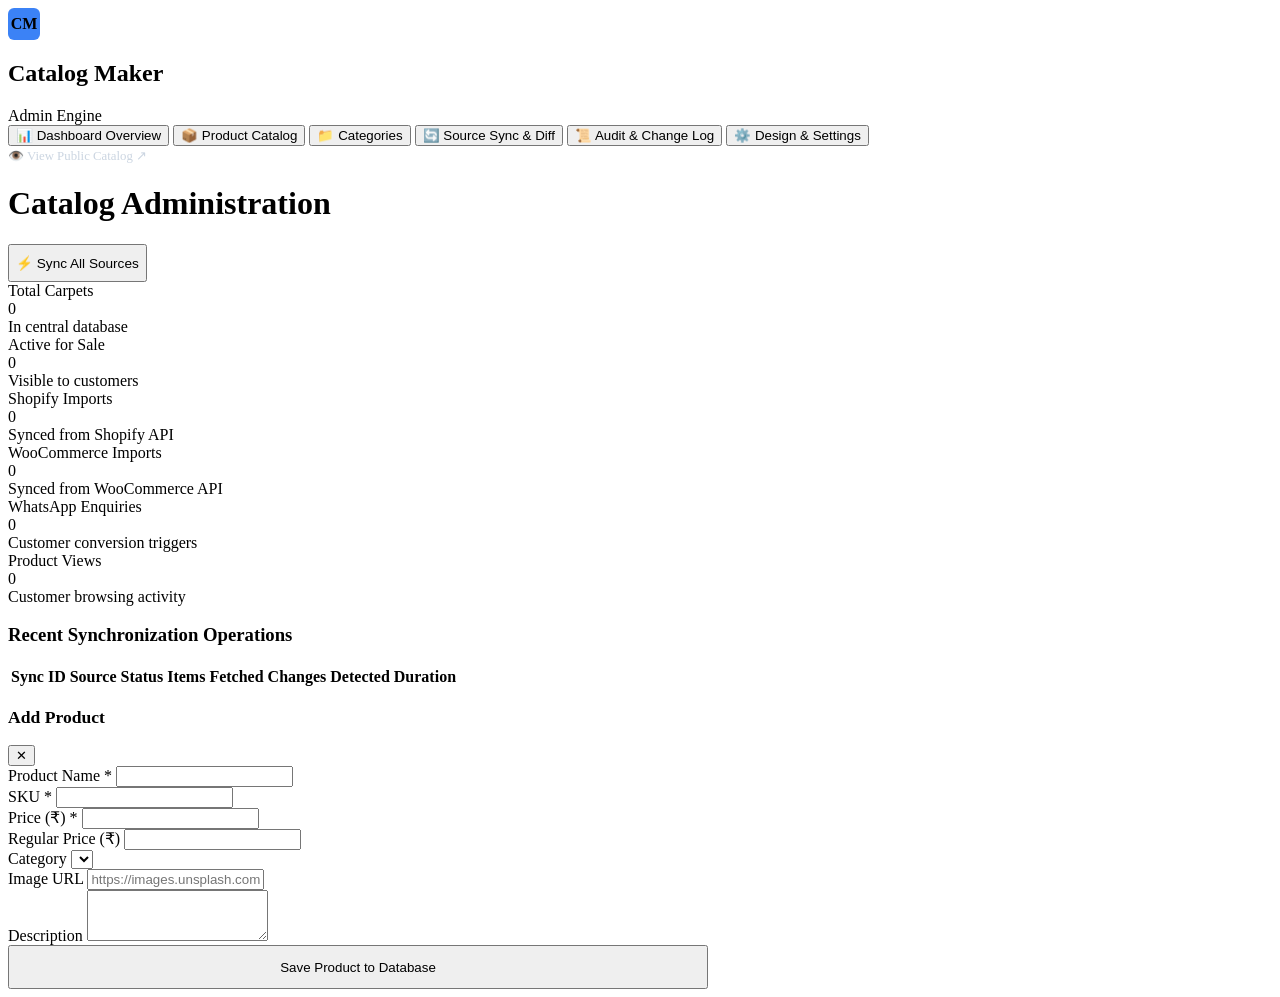
==== frontend/templates/admin.html @ 0438571c "Initial release: High-Speed Product Catalog Platform with Shopify & WooCommerce sync, dual designs, " ====
<!DOCTYPE html>
<html lang="en">
<head>
  <meta charset="UTF-8" />
  <meta name="viewport" content="width=device-width, initial-scale=1.0" />
  <title>Admin Portal | Catalog Maker</title>
  <link rel="stylesheet" href="/static/css/common.css" />
  <link rel="stylesheet" href="/static/css/admin.css" />
</head>
<body class="admin-body">

  <!-- Sidebar -->
  <aside class="admin-sidebar">
    <div class="admin-sidebar-header">
      <div style="width:32px; height:32px; background:#3b82f6; border-radius:6px; display:flex; align-items:center; justify-content:center; font-weight:800;">
        CM
      </div>
      <div>
        <h2>Catalog Maker</h2>
        <span>Admin Engine</span>
      </div>
    </div>

    <nav class="admin-nav">
      <button class="admin-nav-item active" data-tab="overview">
        <span>📊</span> Dashboard Overview
      </button>
      <button class="admin-nav-item" data-tab="products">
        <span>📦</span> Product Catalog
      </button>
      <button class="admin-nav-item" data-tab="categories">
        <span>📁</span> Categories
      </button>
      <button class="admin-nav-item" data-tab="sync">
        <span>🔄</span> Source Sync &amp; Diff
      </button>
      <button class="admin-nav-item" data-tab="audit">
        <span>📜</span> Audit &amp; Change Log
      </button>
      <button class="admin-nav-item" data-tab="settings">
        <span>⚙️</span> Design &amp; Settings
      </button>
    </nav>

    <div class="admin-sidebar-footer">
      <a href="/" target="_blank" class="btn btn-outline" style="border-color:#334155; color:#cbd5e1; width:100%; font-size:0.8rem; text-decoration:none;">
        👁️ View Public Catalog ↗
      </a>
    </div>
  </aside>

  <!-- Main Content -->
  <main class="admin-main">
    <!-- Topbar -->
    <header class="admin-topbar">
      <div class="admin-topbar-title">
        <h1 id="admin-page-title">Catalog Administration</h1>
      </div>
      <div class="admin-topbar-actions">
        <button id="btn-sync-all" class="btn btn-primary" style="font-size:0.85rem; min-height:38px;">
          <span>⚡ Sync All Sources</span>
        </button>
      </div>
    </header>

    <div class="admin-content">

      <!-- TAB 1: OVERVIEW -->
      <section id="tab-view-overview" class="tab-view">
        <div class="admin-stats-grid">
          <div class="stat-card">
            <span class="stat-card-title">Total Carpets</span>
            <div id="stat-total-products" class="stat-card-val">0</div>
            <div class="stat-card-sub">In central database</div>
          </div>
          <div class="stat-card">
            <span class="stat-card-title">Active for Sale</span>
            <div id="stat-active-products" class="stat-card-val">0</div>
            <div class="stat-card-sub">Visible to customers</div>
          </div>
          <div class="stat-card">
            <span class="stat-card-title">Shopify Imports</span>
            <div id="stat-shopify-synced" class="stat-card-val">0</div>
            <div class="stat-card-sub">Synced from Shopify API</div>
          </div>
          <div class="stat-card">
            <span class="stat-card-title">WooCommerce Imports</span>
            <div id="stat-wc-synced" class="stat-card-val">0</div>
            <div class="stat-card-sub">Synced from WooCommerce API</div>
          </div>
          <div class="stat-card">
            <span class="stat-card-title">WhatsApp Enquiries</span>
            <div id="stat-wa-enquiries" class="stat-card-val">0</div>
            <div class="stat-card-sub">Customer conversion triggers</div>
          </div>
          <div class="stat-card">
            <span class="stat-card-title">Product Views</span>
            <div id="stat-prod-views" class="stat-card-val">0</div>
            <div class="stat-card-sub">Customer browsing activity</div>
          </div>
        </div>

        <div class="admin-card">
          <div class="admin-card-header">
            <h3 class="admin-card-title">Recent Synchronization Operations</h3>
          </div>
          <div class="admin-table-wrapper">
            <table class="admin-table">
              <thead>
                <tr>
                  <th>Sync ID</th>
                  <th>Source</th>
                  <th>Status</th>
                  <th>Items Fetched</th>
                  <th>Changes Detected</th>
                  <th>Duration</th>
                </tr>
              </thead>
              <tbody id="overview-recent-syncs-tbody">
                <!-- Dynamically populated -->
              </tbody>
            </table>
          </div>
        </div>
      </section>

      <!-- TAB 2: PRODUCTS -->
      <section id="tab-view-products" class="tab-view" style="display:none;">
        <div class="admin-card">
          <div class="admin-card-header">
            <div style="display:flex; align-items:center; gap:0.75rem; flex-wrap:wrap;">
              <input type="text" id="admin-search-products" class="form-input" placeholder="Search name or SKU..." style="width:240px;" />
              <select id="admin-source-filter" class="form-select" style="width:160px;">
                <option value="">All Sources</option>
                <option value="shopify">Shopify Only</option>
                <option value="woocommerce">WooCommerce Only</option>
                <option value="manual">Manual Only</option>
              </select>
            </div>
            <button id="btn-new-product" class="btn btn-primary" style="font-size:0.85rem; min-height:38px;">
              ＋ Add Product
            </button>
          </div>

          <div class="admin-table-wrapper">
            <table class="admin-table">
              <thead>
                <tr>
                  <th>Image</th>
                  <th>Product Details</th>
                  <th>Category</th>
                  <th>Price (₹)</th>
                  <th>Stock Status</th>
                  <th>Active</th>
                  <th>Actions</th>
                </tr>
              </thead>
              <tbody id="admin-products-tbody">
                <!-- Populated via admin.js -->
              </tbody>
            </table>
          </div>

          <div style="padding:1rem; display:flex; align-items:center; justify-content:space-between; border-top:1px solid #e2e8f0;">
            <span id="products-pagination-info" style="font-size:0.85rem; color:#64748b;">Loading...</span>
            <div style="display:flex; gap:0.5rem;">
              <button id="btn-prev-page" class="btn btn-outline" style="min-height:34px; padding:0 0.75rem; font-size:0.8rem;">Previous</button>
              <button id="btn-next-page" class="btn btn-outline" style="min-height:34px; padding:0 0.75rem; font-size:0.8rem;">Next</button>
            </div>
          </div>
        </div>
      </section>

      <!-- TAB 3: CATEGORIES -->
      <section id="tab-view-categories" class="tab-view" style="display:none;">
        <div style="display:grid; grid-template-columns:1fr 2fr; gap:1.5rem;">
          <div class="admin-card">
            <div class="admin-card-header">
              <h3 class="admin-card-title">Create Category</h3>
            </div>
            <div class="admin-card-body">
              <form id="category-form">
                <div class="form-group">
                  <label class="form-label">Category Name</label>
                  <input type="text" id="cat-name" class="form-input" required placeholder="e.g. Modern Silk Runners" />
                </div>
                <div class="form-group">
                  <label class="form-label">Slug (Optional)</label>
                  <input type="text" id="cat-slug" class="form-input" placeholder="e.g. modern-silk-runners" />
                </div>
                <button type="submit" class="btn btn-primary" style="width:100%; min-height:40px;">
                  Create Category
                </button>
              </form>
            </div>
          </div>

          <div class="admin-card">
            <div class="admin-card-header">
              <h3 class="admin-card-title">Existing Categories</h3>
            </div>
            <div class="admin-table-wrapper">
              <table class="admin-table">
                <thead>
                  <tr>
                    <th>Category Name</th>
                    <th>Slug</th>
                    <th>Product Count</th>
                    <th>Visibility</th>
                    <th>Actions</th>
                  </tr>
                </thead>
                <tbody id="admin-categories-tbody">
                  <!-- Populated via admin.js -->
                </tbody>
              </table>
            </div>
          </div>
        </div>
      </section>

      <!-- TAB 4: SYNCHRONIZATION ENGINE & SOURCE UPDATE SIMULATOR -->
      <section id="tab-view-sync" class="tab-view" style="display:none;">
        <div class="admin-card">
          <div class="admin-card-header">
            <h3 class="admin-card-title">External E-Commerce Connectors</h3>
          </div>
          <div class="admin-card-body">
            <p style="color:#64748b; font-size:0.9rem; line-height:1.6; margin-bottom:1.5rem;">
              Sync engines connect to external Shopify REST Admin APIs and WooCommerce REST API v3 endpoints.
              The synchronization diff engine inspects content hashes, updates modified prices/stock, and records full audit telemetry.
            </p>

            <div style="display:grid; grid-template-columns:repeat(auto-fit, minmax(280px, 1fr)); gap:1.5rem;">
              <!-- Shopify Connector -->
              <div style="background:#f8fafc; border:1px solid #e2e8f0; border-radius:10px; padding:1.25rem;">
                <div style="display:flex; align-items:center; justify-content:space-between; margin-bottom:0.75rem;">
                  <h4 style="font-size:1rem; font-weight:700;">Shopify API Integration</h4>
                  <span class="badge badge-source-shopify">55+ Products Ready</span>
                </div>
                <p style="font-size:0.85rem; color:#64748b; margin-bottom:1rem;">
                  Connects to Shopify <code>/admin/api/2024-01/products.json</code>. Imports full product catalog, variants, and high-res imagery.
                </p>
                <button id="btn-sync-shopify" class="btn btn-outline" style="width:100%; border-color:#16a34a; color:#15803d; font-weight:700;">
                  🔄 Import / Sync Shopify Catalog
                </button>
              </div>

              <!-- WooCommerce Connector -->
              <div style="background:#f8fafc; border:1px solid #e2e8f0; border-radius:10px; padding:1.25rem;">
                <div style="display:flex; align-items:center; justify-content:space-between; margin-bottom:0.75rem;">
                  <h4 style="font-size:1rem; font-weight:700;">WooCommerce API Integration</h4>
                  <span class="badge badge-source-wc">55+ Products Ready</span>
                </div>
                <p style="font-size:0.85rem; color:#64748b; margin-bottom:1rem;">
                  Connects to WooCommerce <code>/wp-json/wc/v3/products</code>. Imports attributes, metadata, knots, and carpet dimensions.
                </p>
                <button id="btn-sync-wc" class="btn btn-outline" style="width:100%; border-color:#4338ca; color:#4338ca; font-weight:700;">
                  🔄 Import / Sync WooCommerce Catalog
                </button>
              </div>
            </div>

            <!-- Sync Progress Bar -->
            <div id="sync-progress-box" class="sync-progress-box">
              <div style="font-size:0.85rem; font-weight:700; color:#0f172a;" id="sync-progress-status">Synchronizing...</div>
              <div class="progress-bar-track">
                <div id="sync-progress-bar" class="progress-bar-fill"></div>
              </div>
            </div>
          </div>
        </div>

        <!-- SIMULATE SOURCE UPDATE (Requirement 19.9) -->
        <div class="admin-card" style="border:1px solid #f59e0b;">
          <div class="admin-card-header" style="background:#fffbeb;">
            <h3 class="admin-card-title" style="color:#92400e;">
              🧪 Live Demonstration: Source Product Update Simulation (Requirement 19.9)
            </h3>
          </div>
          <div class="admin-card-body">
            <p style="color:#78350f; font-size:0.875rem; margin-bottom:1rem;">
              Use this tool to simulate an external change in Shopify or WooCommerce (e.g., price reduction on the source store).
              Then run synchronization to demonstrate diff detection and price updating in the internal catalog.
            </p>
            <div style="display:flex; gap:1rem; flex-wrap:wrap; align-items:flex-end;">
              <div class="form-group" style="margin-bottom:0; flex:1; min-width:180px;">
                <label class="form-label">Target External Source</label>
                <select id="sim-source" class="form-select">
                  <option value="shopify">Shopify (#81001 Royal Isfahan Masterpiece)</option>
                  <option value="woocommerce">WooCommerce (#501 Bespoke Royal Jaipur Rug)</option>
                </select>
              </div>
              <div class="form-group" style="margin-bottom:0; flex:1; min-width:180px;">
                <label class="form-label">New Simulated Price (₹)</label>
                <input type="number" id="sim-price" class="form-input" value="199999" />
              </div>
              <button id="btn-simulate-source-change" class="btn btn-primary" style="min-height:42px; background:#d97706;">
                ⚡ Apply Change to External Source
              </button>
            </div>
            <div id="sim-result-box" style="margin-top:1rem; display:none;"></div>
          </div>
        </div>

        <!-- Sync History Table -->
        <div class="admin-card">
          <div class="admin-card-header">
            <h3 class="admin-card-title">Synchronization Audit History</h3>
          </div>
          <div class="admin-table-wrapper">
            <table class="admin-table">
              <thead>
                <tr>
                  <th>Sync ID</th>
                  <th>Source</th>
                  <th>Status</th>
                  <th>Timestamp</th>
                  <th>Duration</th>
                  <th>Fetched</th>
                  <th>Created / Updated / Unchanged</th>
                  <th>Error Log</th>
                </tr>
              </thead>
              <tbody id="sync-history-tbody">
                <!-- Populated via admin.js -->
              </tbody>
            </table>
          </div>
        </div>
      </section>

      <!-- TAB 5: AUDIT LOG -->
      <section id="tab-view-audit" class="tab-view" style="display:none;">
        <div class="admin-card">
          <div class="admin-card-header">
            <h3 class="admin-card-title">Product Change History &amp; Audit Log</h3>
          </div>
          <div class="admin-table-wrapper">
            <table class="admin-table">
              <thead>
                <tr>
                  <th>Timestamp</th>
                  <th>Product</th>
                  <th>Action</th>
                  <th>Diff / Changes</th>
                  <th>Actor</th>
                </tr>
              </thead>
              <tbody id="audit-log-tbody">
                <!-- Populated via admin.js -->
              </tbody>
            </table>
          </div>
        </div>
      </section>

      <!-- TAB 6: SETTINGS & DESIGNS -->
      <section id="tab-view-settings" class="tab-view" style="display:none;">
        <div class="admin-card">
          <div class="admin-card-header">
            <h3 class="admin-card-title">Store Configuration &amp; Active Catalog Design</h3>
          </div>
          <div class="admin-card-body">
            <form id="settings-form">
              <div class="form-row">
                <div class="form-group">
                  <label class="form-label">Store Brand Name</label>
                  <input type="text" id="setting-store-name" class="form-input" />
                </div>
                <div class="form-group">
                  <label class="form-label">Tagline</label>
                  <input type="text" id="setting-tagline" class="form-input" />
                </div>
              </div>

              <!-- Requirement 8 & 19.11: Select active design from backend -->
              <div class="form-group" style="background:#f1f5f9; padding:1.25rem; border-radius:10px; border:1px solid #cbd5e1; margin:1rem 0;">
                <label class="form-label" style="font-size:1rem; color:#0f172a;">
                  🎨 Active Frontend Catalog Design (Requirement 8)
                </label>
                <p style="font-size:0.85rem; color:#64748b; margin-bottom:0.75rem;">
                  Choose the active design for the customer-facing mobile catalog. The same database and APIs seamlessly serve both designs.
                </p>
                <select id="setting-active-design" class="form-select" style="font-size:0.95rem; font-weight:700;">
                  <option value="rajdhani">Design 1: Rajdhani Heritage Carpet Grid (Luxury Rug Showroom)</option>
                  <option value="nordic">Design 2: Nordic Minimalist &amp; Editorial Boutique (Clean High-Density)</option>
                </select>
              </div>

              <div class="form-row">
                <div class="form-group">
                  <label class="form-label">WhatsApp Business Number (with country code)</label>
                  <input type="text" id="setting-wa-number" class="form-input" placeholder="+919876543210" />
                </div>
                <div class="form-group">
                  <label class="form-label">Top Banner Announcement</label>
                  <input type="text" id="setting-banner-text" class="form-input" />
                </div>
              </div>

              <div class="form-group">
                <label class="form-label">WhatsApp Multi-Product Enquiry Message Template (Requirement 11)</label>
                <textarea id="setting-wa-template" class="form-textarea" rows="4"></textarea>
                <small style="color:#64748b;">Use <code>{product_list}</code> where the numbered list of selected items should appear.</small>
              </div>

              <div class="form-group">
                <label style="display:flex; align-items:center; gap:0.5rem; cursor:pointer;">
                  <input type="checkbox" id="setting-banner-active" />
                  <span style="font-size:0.9rem; font-weight:600;">Enable Announcement Banner on Public Catalog</span>
                </label>
              </div>

              <button type="submit" id="btn-save-settings" class="btn btn-primary" style="padding:0.75rem 2rem;">
                Save Settings
              </button>
            </form>
          </div>
        </div>
      </section>

    </div>
  </main>

  <!-- Edit / Create Product Modal -->
  <div id="product-form-modal" class="modal-overlay">
    <div class="modal-container" style="max-width:700px;">
      <div class="modal-header">
        <h3 id="prod-modal-title" style="font-size:1.1rem; font-weight:700;">Add Product</h3>
        <button id="btn-close-product-modal" class="modal-close-btn">✕</button>
      </div>
      <div class="modal-body">
        <form id="product-form">
          <input type="hidden" id="prod-modal-id" />
          <div class="form-row">
            <div class="form-group">
              <label class="form-label">Product Name *</label>
              <input type="text" id="prod-name" class="form-input" required />
            </div>
            <div class="form-group">
              <label class="form-label">SKU *</label>
              <input type="text" id="prod-sku" class="form-input" required />
            </div>
          </div>
          <div class="form-row">
            <div class="form-group">
              <label class="form-label">Price (₹) *</label>
              <input type="number" id="prod-price" class="form-input" required />
            </div>
            <div class="form-group">
              <label class="form-label">Regular Price (₹)</label>
              <input type="number" id="prod-reg-price" class="form-input" />
            </div>
            <div class="form-group">
              <label class="form-label">Category</label>
              <select id="prod-category" class="form-select"></select>
            </div>
          </div>
          <div class="form-group">
            <label class="form-label">Image URL</label>
            <input type="url" id="prod-image-url" class="form-input" placeholder="https://images.unsplash.com/..." />
          </div>
          <div class="form-group">
            <label class="form-label">Description</label>
            <textarea id="prod-desc" class="form-textarea" rows="3"></textarea>
          </div>
          <button type="submit" class="btn btn-primary" style="width:100%; min-height:44px;">
            Save Product to Database
          </button>
        </form>
      </div>
    </div>
  </div>

  <script src="/static/js/admin.js"></script>
</body>
</html>
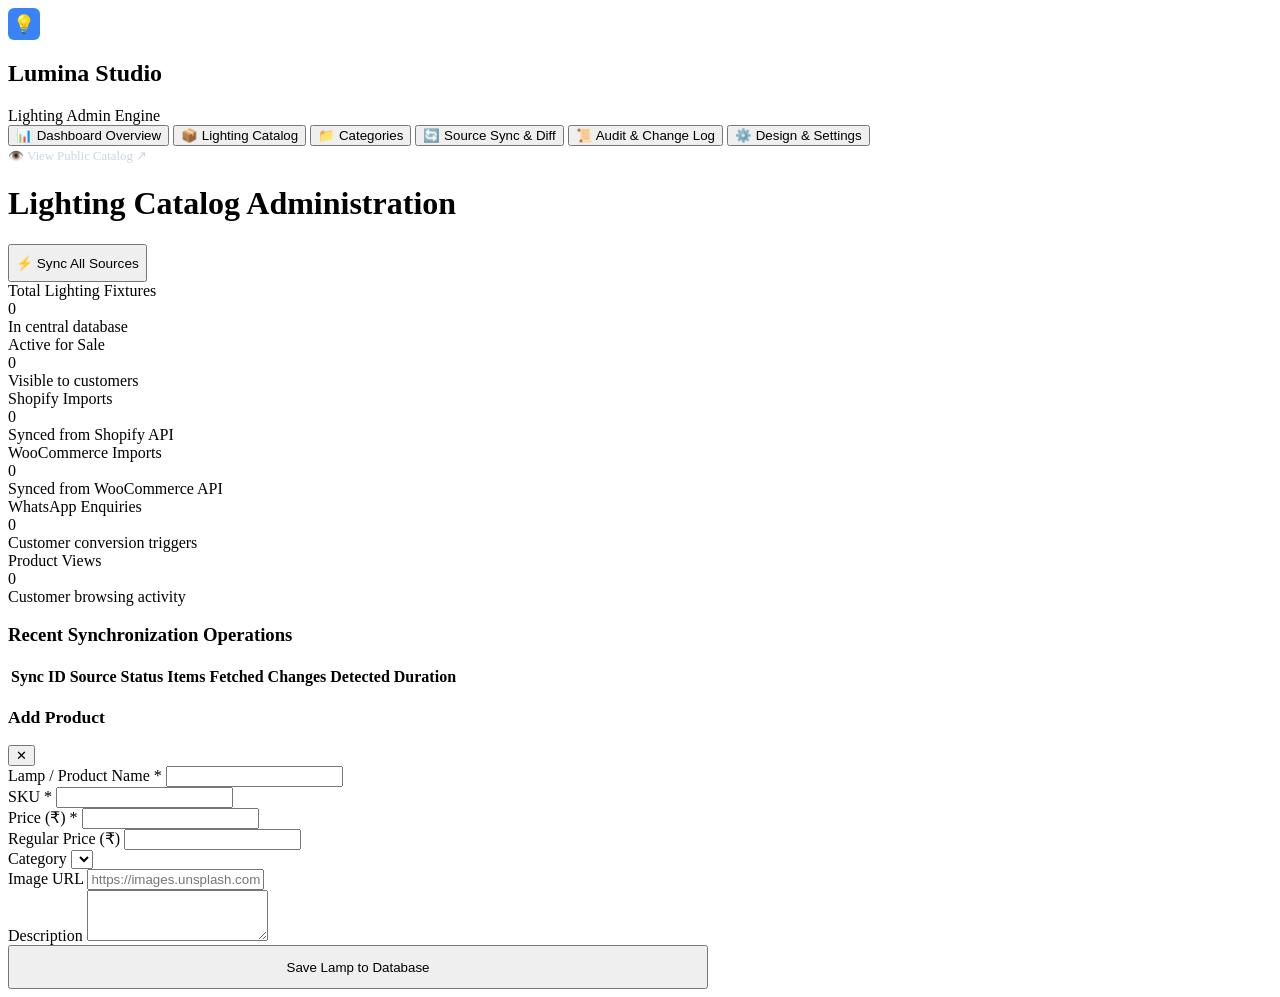
==== commit 53296891: "Update catalog domain to Designer Lighting & Table Lamps with 105+ products, lighting specs, and dua" ====
--- a/frontend/templates/admin.html
+++ b/frontend/templates/admin.html
@@ -3,7 +3,7 @@
 <head>
   <meta charset="UTF-8" />
   <meta name="viewport" content="width=device-width, initial-scale=1.0" />
-  <title>Admin Portal | Catalog Maker</title>
+  <title>Admin Portal | Lumina Studio Lighting</title>
   <link rel="stylesheet" href="/static/css/common.css" />
   <link rel="stylesheet" href="/static/css/admin.css" />
 </head>
@@ -12,12 +12,12 @@
   <!-- Sidebar -->
   <aside class="admin-sidebar">
     <div class="admin-sidebar-header">
-      <div style="width:32px; height:32px; background:#3b82f6; border-radius:6px; display:flex; align-items:center; justify-content:center; font-weight:800;">
-        CM
+      <div style="width:32px; height:32px; background:#3b82f6; border-radius:6px; display:flex; align-items:center; justify-content:center; font-weight:800; font-size:1.1rem;">
+        💡
       </div>
       <div>
-        <h2>Catalog Maker</h2>
-        <span>Admin Engine</span>
+        <h2>Lumina Studio</h2>
+        <span>Lighting Admin Engine</span>
       </div>
     </div>
 
@@ -26,7 +26,7 @@
         <span>📊</span> Dashboard Overview
       </button>
       <button class="admin-nav-item" data-tab="products">
-        <span>📦</span> Product Catalog
+        <span>📦</span> Lighting Catalog
       </button>
       <button class="admin-nav-item" data-tab="categories">
         <span>📁</span> Categories
@@ -54,7 +54,7 @@
     <!-- Topbar -->
     <header class="admin-topbar">
       <div class="admin-topbar-title">
-        <h1 id="admin-page-title">Catalog Administration</h1>
+        <h1 id="admin-page-title">Lighting Catalog Administration</h1>
       </div>
       <div class="admin-topbar-actions">
         <button id="btn-sync-all" class="btn btn-primary" style="font-size:0.85rem; min-height:38px;">
@@ -69,7 +69,7 @@
       <section id="tab-view-overview" class="tab-view">
         <div class="admin-stats-grid">
           <div class="stat-card">
-            <span class="stat-card-title">Total Carpets</span>
+            <span class="stat-card-title">Total Lighting Fixtures</span>
             <div id="stat-total-products" class="stat-card-val">0</div>
             <div class="stat-card-sub">In central database</div>
           </div>
@@ -129,7 +129,7 @@
         <div class="admin-card">
           <div class="admin-card-header">
             <div style="display:flex; align-items:center; gap:0.75rem; flex-wrap:wrap;">
-              <input type="text" id="admin-search-products" class="form-input" placeholder="Search name or SKU..." style="width:240px;" />
+              <input type="text" id="admin-search-products" class="form-input" placeholder="Search lamp name or SKU..." style="width:240px;" />
               <select id="admin-source-filter" class="form-select" style="width:160px;">
                 <option value="">All Sources</option>
                 <option value="shopify">Shopify Only</option>
@@ -138,7 +138,7 @@
               </select>
             </div>
             <button id="btn-new-product" class="btn btn-primary" style="font-size:0.85rem; min-height:38px;">
-              ＋ Add Product
+              ＋ Add Lamp / Light
             </button>
           </div>
 
@@ -147,7 +147,7 @@
               <thead>
                 <tr>
                   <th>Image</th>
-                  <th>Product Details</th>
+                  <th>Lamp Details</th>
                   <th>Category</th>
                   <th>Price (₹)</th>
                   <th>Stock Status</th>
@@ -182,11 +182,11 @@
               <form id="category-form">
                 <div class="form-group">
                   <label class="form-label">Category Name</label>
-                  <input type="text" id="cat-name" class="form-input" required placeholder="e.g. Modern Silk Runners" />
+                  <input type="text" id="cat-name" class="form-input" required placeholder="e.g. Cordless Bedside Lights" />
                 </div>
                 <div class="form-group">
                   <label class="form-label">Slug (Optional)</label>
-                  <input type="text" id="cat-slug" class="form-input" placeholder="e.g. modern-silk-runners" />
+                  <input type="text" id="cat-slug" class="form-input" placeholder="e.g. cordless-bedside-lights" />
                 </div>
                 <button type="submit" class="btn btn-primary" style="width:100%; min-height:40px;">
                   Create Category
@@ -197,7 +197,7 @@
 
           <div class="admin-card">
             <div class="admin-card-header">
-              <h3 class="admin-card-title">Existing Categories</h3>
+              <h3 class="admin-card-title">Lighting Categories</h3>
             </div>
             <div class="admin-table-wrapper">
               <table class="admin-table">
@@ -223,7 +223,7 @@
       <section id="tab-view-sync" class="tab-view" style="display:none;">
         <div class="admin-card">
           <div class="admin-card-header">
-            <h3 class="admin-card-title">External E-Commerce Connectors</h3>
+            <h3 class="admin-card-title">External E-Commerce Lighting Connectors</h3>
           </div>
           <div class="admin-card-body">
             <p style="color:#64748b; font-size:0.9rem; line-height:1.6; margin-bottom:1.5rem;">
@@ -236,10 +236,10 @@
               <div style="background:#f8fafc; border:1px solid #e2e8f0; border-radius:10px; padding:1.25rem;">
                 <div style="display:flex; align-items:center; justify-content:space-between; margin-bottom:0.75rem;">
                   <h4 style="font-size:1rem; font-weight:700;">Shopify API Integration</h4>
-                  <span class="badge badge-source-shopify">55+ Products Ready</span>
+                  <span class="badge badge-source-shopify">55+ Lighting Products</span>
                 </div>
                 <p style="font-size:0.85rem; color:#64748b; margin-bottom:1rem;">
-                  Connects to Shopify <code>/admin/api/2024-01/products.json</code>. Imports full product catalog, variants, and high-res imagery.
+                  Connects to Shopify <code>/admin/api/2024-01/products.json</code>. Imports table lamps, kelvin specs, dimming options, and imagery.
                 </p>
                 <button id="btn-sync-shopify" class="btn btn-outline" style="width:100%; border-color:#16a34a; color:#15803d; font-weight:700;">
                   🔄 Import / Sync Shopify Catalog
@@ -250,10 +250,10 @@
               <div style="background:#f8fafc; border:1px solid #e2e8f0; border-radius:10px; padding:1.25rem;">
                 <div style="display:flex; align-items:center; justify-content:space-between; margin-bottom:0.75rem;">
                   <h4 style="font-size:1rem; font-weight:700;">WooCommerce API Integration</h4>
-                  <span class="badge badge-source-wc">55+ Products Ready</span>
+                  <span class="badge badge-source-wc">55+ Lighting Products</span>
                 </div>
                 <p style="font-size:0.85rem; color:#64748b; margin-bottom:1rem;">
-                  Connects to WooCommerce <code>/wp-json/wc/v3/products</code>. Imports attributes, metadata, knots, and carpet dimensions.
+                  Connects to WooCommerce <code>/wp-json/wc/v3/products</code>. Imports attributes, bulb specs, lumens, and glass/metal finishes.
                 </p>
                 <button id="btn-sync-wc" class="btn btn-outline" style="width:100%; border-color:#4338ca; color:#4338ca; font-weight:700;">
                   🔄 Import / Sync WooCommerce Catalog
@@ -280,20 +280,20 @@
           </div>
           <div class="admin-card-body">
             <p style="color:#78350f; font-size:0.875rem; margin-bottom:1rem;">
-              Use this tool to simulate an external change in Shopify or WooCommerce (e.g., price reduction on the source store).
+              Use this tool to simulate an external change in Shopify or WooCommerce (e.g., promotional price reduction on external store).
               Then run synchronization to demonstrate diff detection and price updating in the internal catalog.
             </p>
             <div style="display:flex; gap:1rem; flex-wrap:wrap; align-items:flex-end;">
               <div class="form-group" style="margin-bottom:0; flex:1; min-width:180px;">
                 <label class="form-label">Target External Source</label>
                 <select id="sim-source" class="form-select">
-                  <option value="shopify">Shopify (#81001 Royal Isfahan Masterpiece)</option>
-                  <option value="woocommerce">WooCommerce (#501 Bespoke Royal Jaipur Rug)</option>
+                  <option value="shopify">Shopify (#81001 Aura Travertine Table Lamp)</option>
+                  <option value="woocommerce">WooCommerce (#501 Fluted Amber Glass Lamp)</option>
                 </select>
               </div>
               <div class="form-group" style="margin-bottom:0; flex:1; min-width:180px;">
                 <label class="form-label">New Simulated Price (₹)</label>
-                <input type="number" id="sim-price" class="form-input" value="199999" />
+                <input type="number" id="sim-price" class="form-input" value="12999" />
               </div>
               <button id="btn-simulate-source-change" class="btn btn-primary" style="min-height:42px; background:#d97706;">
                 ⚡ Apply Change to External Source
@@ -383,8 +383,8 @@
                   Choose the active design for the customer-facing mobile catalog. The same database and APIs seamlessly serve both designs.
                 </p>
                 <select id="setting-active-design" class="form-select" style="font-size:0.95rem; font-weight:700;">
-                  <option value="rajdhani">Design 1: Rajdhani Heritage Carpet Grid (Luxury Rug Showroom)</option>
-                  <option value="nordic">Design 2: Nordic Minimalist &amp; Editorial Boutique (Clean High-Density)</option>
+                  <option value="rajdhani">Design 1: Lumina Ambient Showcase (Warm Gold &amp; Glass)</option>
+                  <option value="nordic">Design 2: Nordic Minimalist &amp; Studio Lookbook (High-Density Modern)</option>
                 </select>
               </div>
 
@@ -435,7 +435,7 @@
           <input type="hidden" id="prod-modal-id" />
           <div class="form-row">
             <div class="form-group">
-              <label class="form-label">Product Name *</label>
+              <label class="form-label">Lamp / Product Name *</label>
               <input type="text" id="prod-name" class="form-input" required />
             </div>
             <div class="form-group">
@@ -466,7 +466,7 @@
             <textarea id="prod-desc" class="form-textarea" rows="3"></textarea>
           </div>
           <button type="submit" class="btn btn-primary" style="width:100%; min-height:44px;">
-            Save Product to Database
+            Save Lamp to Database
           </button>
         </form>
       </div>
